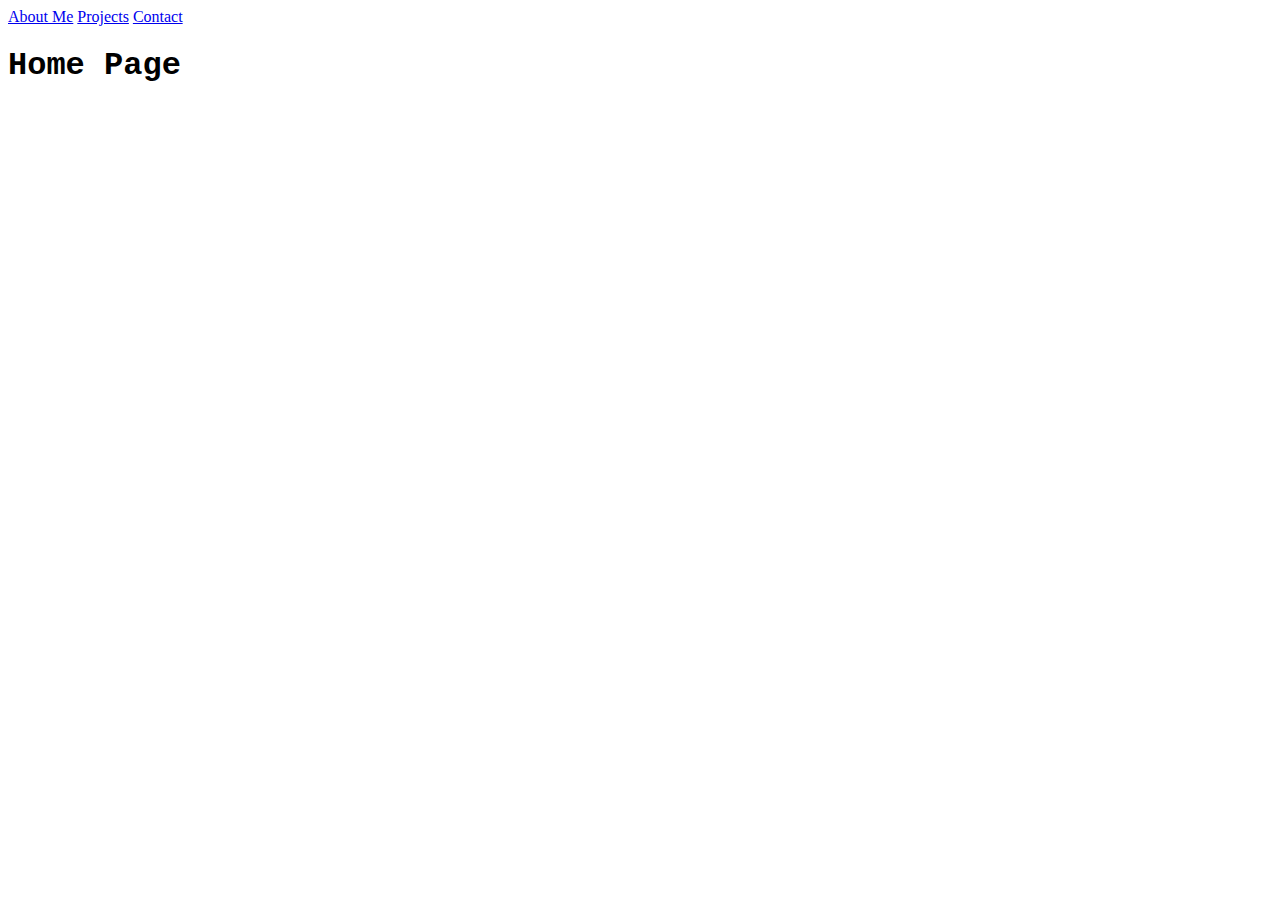
==== index.html @ b0d26b61 "d" ====
<!DOCTYPE html>
<html lang="en">
<head>
    <meta charset="UTF-8">
    <meta http-equiv="X-UA-Compatible" content="IE=edge">
    <meta name="viewport" content="width=device-width, initial-scale=1.0">
    <title>Document</title>
    <link href="style.css" rel="stylesheet" type="text/css" />
    
</head>
<body>
    <div class="topnav">
        <a class="active" href="About Me.html">About Me</a>
        <a href="projects.html">Projects</a>
        <a href="contact.html">Contact</a>
    </div>
    <h1>Home Page</h1>
</body>
</html>
---- style.css ----
h1 {
    font-family: 'Courier New', Courier, monospace;
}
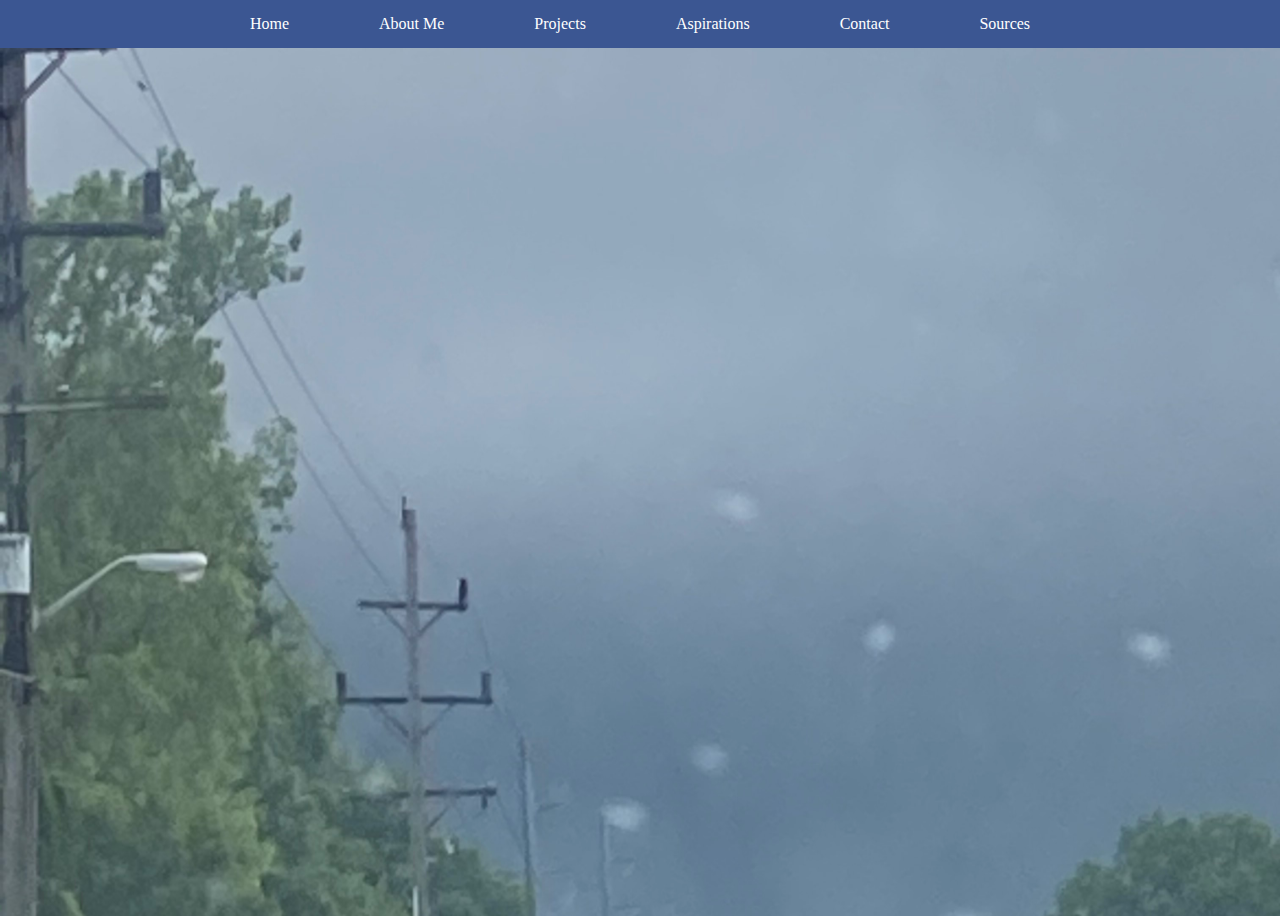
==== commit d6a4e764: "complete" ====
--- a/index.html
+++ b/index.html
@@ -4,16 +4,36 @@
     <meta charset="UTF-8">
     <meta http-equiv="X-UA-Compatible" content="IE=edge">
     <meta name="viewport" content="width=device-width, initial-scale=1.0">
-    <title>Document</title>
+    <title>Yelena Zhou Portfolio</title>
     <link href="style.css" rel="stylesheet" type="text/css" />
-    
+    <script defer src="portfolio.js"></script>
 </head>
 <body>
-    <div class="topnav">
-        <a class="active" href="About Me.html">About Me</a>
-        <a href="projects.html">Projects</a>
-        <a href="contact.html">Contact</a>
+    <nav class="navbar">
+        <ul class="navbar-list">
+            <li><a href="index.html">Home</a></li>
+            <li><a href="About Me.html">About Me</a></li>
+            <li><a href="projects.html">Projects</a></li>
+            <li><a href="aspiration.html">Aspirations</a></li>
+            <li><a href="contact.html">Contact</a></li>
+            <li><a href="sources.html">Sources</a></li>
+        </ul>
+    </nav>
+    <br>
+    <!-- <div class="hidden-name">
+        <h1 class="name">Hello, I'm Yelena Zhou.</h1>
+        <h2 class="name2">Welcome to my portfolio.</h2>
+    </div>   -->
+    <div class="hidden-name">
+        <h1 class="name">Hello, I'm Yelena Zhou.</h1>
+        <!-- <h1 class="name1">jedkjwd</h1> -->
+        <div class="name-2">
+            <h2 class="name2" id="one">Welcome</h2>
+            <h2 class="name2" id="two">to</h2>
+            <h2 class="name2" id="three">my</h2>
+            <h2 class="name2" id="four">portfolio.</h2>
+        </div>
+        <!-- <h2 class="name2">Welcome to my portfolio.</h2> -->
     </div>
-    <h1>Home Page</h1>
 </body>
 </html>
--- a/style.css
+++ b/style.css
@@ -1,3 +1,677 @@
-h1 {
-    font-family: 'Courier New', Courier, monospace;
+.navbar {
+  /* full top space */
+  width: 100%;
+  background-color: #3b5692;
+  position: fixed;
+  top: 0;
+  left: 0;
+  /* tabs in middle */
+  display: flex;
+  /* tabs in middle */
+  justify-content: center;
+}
+
+.navbar-list {
+  /* get rid of bullet point */
+  list-style: none;
+  padding: 0;
+  margin: 0;
+  /* tabs on a same line */
+  display: flex;
+}
+
+.navbar-list li {
+  margin: 0 25px;
+}
+
+.navbar-list a {
+  color: white;
+  /* get rid of link underline */
+  text-decoration: none;
+  padding: 15px 20px;
+  /* mkae nav bar big */
+  display: block;
+}
+
+.navbar-list a:hover {
+  background-color: #575757;
+  border-radius: 4px;
+}
+
+.hidden-name {
+  position: relative;
+  display: flex;
+  justify-content: center;
+  align-items: center;
+  height: 70vh;
+}
+
+.name {
+  font-family: 'Courier New', Courier, monospace;
+  font-size: 5rem;
+  color: #333;
+  position: absolute;
+  opacity: 0;
+  left: 50%;
+  white-space: nowrap;
+  transform: translateX(-50%) translateY(0px);
+  animation: examplee 2s forwards;
+  animation-delay: 1s;
+} 
+
+.name-2 {
+  display: flex;
+}
+
+#one {
+  animation: exampleOne 1s ease-in-out 2.6s forwards;
+  /* visibility: hidden; */
+}
+
+#two {
+  animation: exampleTwo 0.7s ease-in-out 3.2s forwards;
+  /* visibility: hidden; */
+}
+
+#three {
+  animation: exampleThree 0.7s ease-in-out 3.9s forwards;
+  /* visibility: hidden; */
+}
+
+#four {
+  animation: exampleFour 1s ease-in-out 4.5s forwards;
+  /* visibility: hidden; */
+}
+
+.name2 {
+  font-family: 'Courier New', Courier, monospace;
+  position: absolute;
+  top: 70%;
+  left: 50%;
+  white-space: nowrap;
+  opacity: 0;
+  /* transform: translateX(-50%) translateY(-20px); */
+  /* transition: opacity 0.3s, transform 0.3s; */
+  font-size: 3rem;
+  color: #314338;
+  animation: example 2s forwards;
+  animation-delay: 7.3s;
+}
+
+/* @keyframes example {
+  0% {
+    visibility: visible;
+    opacity: 0;
+    transform: translateX(-50%) translateY(-20px);
+  }
+  100% {
+    opacity: 1;
+    transform: translateX(-50%) translateY(0);
+  }
+} */
+
+@keyframes exampleOne {
+  0% {
+    opacity: 0;
+    /* transform: translateX(-50%) translateY(-20px); */
+    transform: translate(0px, -20px) scale(3);
+  }
+  100% {
+    opacity: 1;
+    /* transform: translateX(-50%) translateY(0px); */
+    transform: translate(-350px, 0px);
+  }
+}
+
+@keyframes exampleTwo {
+  0% {
+    opacity: 0;
+    /* transform: translateX(-50%) translateY(-20px); */
+    transform: translate(0px, -20px) scale(2.5);
+  }
+  100% {
+    opacity: 1;
+    /* transform: translateX(-50%) translateY(0px); */
+    transform: translate(-120px, 0px);
+  }
+}
+
+@keyframes exampleThree {
+  0% {
+    opacity: 0;
+    /* transform: translateX(-50%) translateY(-20px); */
+    transform: translate(0px, -20px) scale(2.5);
+  }
+  100% {
+    opacity: 1;
+    /* transform: translateX(-50%) translateY(0px); */
+    transform: translate(-25px, 0px);
+  }
+}
+
+@keyframes exampleFour {
+  0% {
+    opacity: 0;
+    /* transform: translateX(-50%) translateY(-20px); */
+    transform: translate(0px, -20px) scale(3);
+  }
+  100% {
+    opacity: 1;
+    /* transform: translateX(-50%) translateY(0px); */
+    transform: translate(70px, 0px);
+  }
+}
+
+/* @keyframes example1 {
+  0% {
+    opacity: 0;
+    transform: rotate(0deg);
+  }
+  50% {
+    opacity: 1;
+    transform: rotate(180deg);
+  }
+  100% {
+    opacity: 1;
+    transform: rotate(360deg) translateX(-50%) translateY(0);
+  }
+} */
+
+@keyframes examplee {
+  0% {
+    opacity: 0;
+    transform: scale(0) translateX(-50%) translateY(0px);
+  }
+  50% {
+    opacity: 1;
+    transform: scale(0.6);
+  }
+  100% {
+    opacity: 1;
+    transform: scale(1) translateX(-50%) translateY(0px);
+  }
+}
+
+/* html {
+  background-image: url('1.jpeg');
+  background-size: cover;
+  background-position: center;
+  background-repeat: no-repeat;
+} */
+
+body {
+  background-image: url('1.jpeg');
+  background-size: cover;
+  background-position: center;
+  background-repeat: no-repeat;
+  width: 100vw;
+  height: 100vh;
+}
+
+/* .container {
+  display: flex;
+  justify-content: space-between;
+} */
+
+.avatar {
+  /* border-radius: 60%; */
+  /* border: 5px solid rgb(19, 53, 79);
+  box-shadow: 5px 5px 5px rgb(42, 23, 83); */
+
+  /* add a transparent border */
+  border: 5px solid transparent;
+  /* white background ensures the image area clean and white, gradient background gives the border */
+  background: linear-gradient(white, white), radial-gradient(circle at top left, #8f4a55, #302d64);
+  /* background start from border box, gradient starts from outer edge of border */
+  background-origin: border-box;
+  /* white background only appears where image displayed, making gradient border visible */
+  background-clip: content-box, border-box;
+
+  opacity: 0;
+  transform: translateY(-20px);
+  animation: example2 1s forwards;
+  animation-delay: 0.6s;
+}
+
+.avatar {
+  position: absolute;
+  top: 170px;
+  right: 90px;
+  z-index: -1;
+}
+
+
+.next {
+  text-decoration: none;
+  /* display: inline-block; */
+  padding: 8px 16px;
+  background-color: #2f4062;
+  color: white;
+  float: right;
+  margin-right: 65px;
+  margin-top: 150px;
+  display: block;
+}
+
+.next:hover {
+  background-color: #5b6b7c;
+  color: black;
+}
+
+button {
+  height: 50px;
+  width: 25%;
+  display: inline-block;
+  font-size: 15px;
+  margin-left: 80px;
+  margin: 0px;
+  padding: 0px;
+  border: 0px;
+  color:#d5dae4;
+  background-color: #2f4062;
+  transition: transform 0.3s;
+  border-radius: 10%;
+}
+
+.button-1 {
+  margin-left: 60px;
+}
+
+button:hover {
+  background-color: #5b6b7c;
+  transform: scale(1.1);
+}
+
+.about,
+.resume {
+  font-family: cursive;
+  font-size: 1.8rem;
+  font-weight: 200;
+  display: flex;
+  justify-content: center;
+  align-items: center;
+  height: 30vh;
+  margin-left: 70px;
+  width: 50%;
+  margin-top: 60px;
+  opacity: 0;
+  transform: translateY(-20px);
+  animation: example2 1s forwards;
+  animation-delay: 0.4s;
+}
+
+.resume {
+  color: rgb(1, 1, 1);
+  display: none;
+  background-color: rgba(110, 113, 154, 0.5);
+  height: 660px;
+  position: relative;
+  z-index: -1;
+}
+
+.about {
+  background-color: rgba(110, 113, 154, 0.5);
+  height: 220px;
+  width: 620px;
+}
+
+@keyframes example2 {
+  0% {
+    opacity: 0;
+    transform: translateY(-20px);
+  }
+  100% {
+    opacity: 1;
+    transform: translateY(0);
+  }
+}
+
+.caption {
+  font-size: 20px;
+  margin-left: 0px;
+}
+
+.date {
+  margin-left: 0px;
+}
+
+/* .adventure-pic {
+  margin-left: 30px;
+} */
+
+.projects {
+  font-family: 'Courier New', Courier, monospace;
+  font-size: 3rem;
+  font-weight: 200;
+  display: flex;
+  justify-content: center;
+  align-items: center;
+  height: 15vh;
+  transition: transform 0.3s;
+  animation: rotate 1s 0.6s linear 2;
+}
+
+@keyframes rotate {
+  0% {
+    font-weight: bold;
+    transform: rotate(0deg) translateX(0);
+  }
+  50% {
+    transform: rotate(15deg) translateX(100px);
+  }
+  100% {
+    font-weight: bold;
+    transform: rotate(-16deg) translateX(0);
+  }
+}
+
+.projects:hover {
+  font-weight: bold;
+  /* transition: transform 0.3s;
+  animation: rotate 1s linear 0.1s; */
+}
+
+.lang {
+  display: flex;
+  align-items: center;
+  justify-content: space-evenly;
+  transition: transform 0.3s;
+  animation: translate 5s 0.7s linear infinite;
+}
+
+@keyframes translate {
+  0% {
+    transform: translateX(0px, 0px) scale(1.05);
+  }
+  20% {
+    transform: translate(40px, 0px) scale(1);
+  }
+  50% {
+    transform: translate(80px, 0px) scale(1.05);
+  }
+  70% {
+    transform: translate(40px, 0px) scale(1);
+  }
+  100% {
+    transform: translate(0px, 0px) scale(1.05);
+  }
+}
+
+.all-projects {
+  display: flex;
+  padding: 10px;
+  justify-content: space-evenly;
+  align-items: center;
+  text-align: center;
+}
+
+.project-1 {
+  /* padding: 10px; */
+  /* border: 3px solid rgb(125, 116, 185); */
+  background-color: #d2daf4;
+  box-shadow: 6px 6px 6px rgb(37, 65, 96);
+  opacity: 0;
+  transform: translateY(-20px);
+  animation: example2 1s 1.2s forwards;
+}
+
+#project1 {
+  width: 350px;
+  height: 360px;
+  background-color: #d2daf4;
+  box-shadow: 6px 6px 6px rgb(37, 65, 96);
+  transition: transform 0.3s;
+}
+
+#project1:hover {
+  transform: scale(1.1);
+}
+
+.project-2 {
+  /* padding: 45px; */
+  /* border: 3px solid rgb(187, 144, 212); */
+  background-color: rgb(232, 199, 239);
+  box-shadow: 6px 6px 6px rgb(103, 76, 76);
+  transition: transform 0.3s;
+  opacity: 0;
+  transform: translateY(-20px);
+  animation: example2 1s forwards;
+  animation-delay: 0.9s;
+}
+
+.project-3 {
+  /* padding: 10px; */
+  /* border: 3px solid rgb(215, 135, 172); */
+  background-color: rgb(213, 199, 229);
+  box-shadow: 6px 6px 6px rgb(75, 48, 76);
+  transition: transform 0.3s;
+  opacity: 0;
+  transform: translateY(-20px);
+  animation: example2 1s forwards;
+  animation-delay: 1.6s;
+}
+
+.project-3:hover {
+  transform: scale(1.07);
+}
+
+.aspiration {
+  font-family:'Courier New', Courier, monospace;
+  font-size: 3rem;
+  font-weight: 300;
+  display: flex;
+  justify-content: center;
+  align-items: center;
+  height: 25vh;
+  transition: transform 0.4s;
+}
+
+.aspiration:hover {
+  font-weight: 550;
+  transform: scale(1.2);
+}
+
+.shape {
+  display: flex;
+  justify-content: center;
+  align-items: center;
+  /* text-align: center; */
+  color: white;
+  font-size: 20px;
+  /* font-weight: bold; */
+  margin-left: 250px;
+  box-shadow: 5px 5px 5px rgb(22, 61, 107);
+  
+}
+
+.rectangle {
+  width: 700px;
+  height: 300px;
+  background-color: #8499b2;
+  opacity: 0;
+  transform: translateX(-20px);
+  animation: example3 1s forwards;
+  animation-delay: 0.4s;
+  animation-timing-function: ease-in-out;
+}
+
+.future {
+  text-align: center;
+  font-size: 25px;
+  font-family: cursive;
+  line-height: 2;
+  margin-left: 10px;
+  margin-right: 10px;
+  margin-top: 38px;
+  transition: transform 0.4s;
+}
+
+.future:hover {
+  transform: scale(1.2);
+}
+
+@keyframes example3 {
+  0% {
+    opacity: 0;
+    transform: translateX(-20px);
+  }
+  100% {
+    opacity: 1;
+    transform: translateX(0);
+  }
+  
+}
+
+.contact {
+  font-family:'Courier New', Courier, monospace;
+  font-size: 3rem;
+  font-weight: 300;
+  display: flex;
+  justify-content: center;
+  align-items: center;
+  height: 25vh;
+  animation: move1 3s linear 1s 2;
+}
+
+@keyframes move1 {
+  0% {
+    transform: translateX(0);
+  }
+  20% {
+    transform: translateX(-50px);
+  }
+  50% {
+    transform: translateX(50px);
+  }
+  100% {
+    transform: translateX(0);
+  }
+}
+
+.all-contacts {
+  display: flex;
+  justify-content: space-evenly;
+}
+
+.phone {
+  display: flex;
+  justify-content: center;
+  opacity: 0;
+  transform: translateY(-20px);
+  animation: example2 1s forwards;
+  animation-delay: 0.8s;
+}
+
+.phone-icon {
+  border-radius: 10%;
+  transition: transform 0.3s;
+}
+
+.phone-icon:hover {
+  transform: scale(1.1);
+}
+
+.gmail {
+  display: flex;
+  justify-content: center;
+  opacity: 0;
+  transform: translateY(-20px);
+  animation: example2 1s forwards;
+  animation-delay: 1s;
+}
+
+.gmail-logo {
+  border-radius: 10%;
+  transition: transform 0.3s;
+}
+
+.gmail-logo:hover {
+  transform: scale(1.1);
+}
+
+.github {
+  opacity: 0;
+  transform: translateY(-20px);
+  animation: example2 1s forwards;
+  animation-delay: 0.4s;
+}
+
+#github {
+  transition: transform 0.3s;
+}
+
+#github:hover {
+  transform: scale(1.2);
+  background-color: #a8b9cb;
+}
+
+
+.linkedin {
+  opacity: 0;
+  transform: translateY(-20px);
+  animation: example2 1s forwards;
+  animation-delay: 0.6s;
+}
+
+#linkedin {
+  transition: transform 0.3s;
+}
+
+#linkedin:hover {
+  transform: scale(1.2);
+  background-color: #a8b9cb;
+}
+
+.sources {
+  font-size: 20px;
+  font-family: 'Gill Sans', 'Gill Sans MT', Calibri, 'Trebuchet MS', sans-serif;
+  line-height: 2.5;
+  margin-left: 10px;
+  margin-right: 30px;
+  background-color: rgba(110, 113, 154, 0.5);
+  width: 1220px;
+  opacity: 0;
+  transform: translateX(-50px);
+  animation: example3 1.5s forwards;
+  animation-delay: 0.5s;
+  animation-timing-function: ease-in-out;
+  position: relative;
+  z-index: -1;
+}
+
+.source {
+  font-family: 'Courier New', Courier, monospace;
+  font-size: 3rem;
+  font-weight: 200;
+  display: flex;
+  justify-content: center;
+  align-items: center;
+  height: 15vh;
+  margin-right: 80px;
+}
+
+.statement {
+  text-align: center;
+}
+
+/* .name1 {
+  display: none;
+} */
+
+.input {
+  font-size: 20px;
+  align-items: center;
+  justify-content: center;
+  margin-left: 40%;
+}
+
+.send {
+  margin-left: 37.5%;
+}
+
+.inputinfo {
+  line-height: 2.6;
+  opacity: 0;
+  transition: transform 0.3s;
+  animation: example2 1s 1.3s forwards;
 }